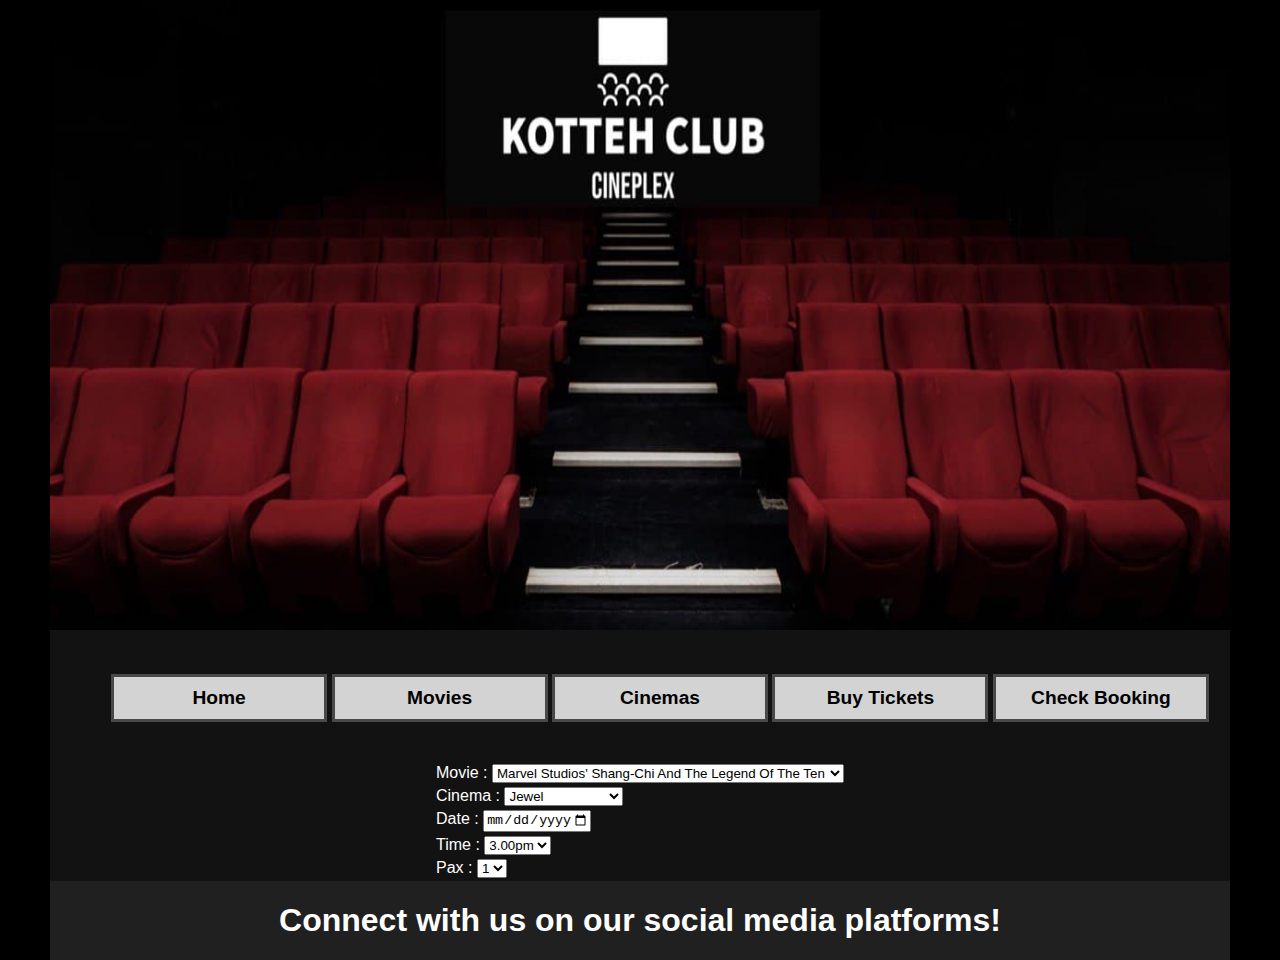
==== buytickets.html @ 0168ade8 "update" ====
<!DOCTYPE html>
<html lang="en">
<head>
    <meta charset="UTF-8">
    <meta http-equiv="X-UA-Compatible" content="IE=edge">
    <meta name="viewport" content="width=device-width, initial-scale=1.0">
    <title>Kotteh Club Cineplex</title>
    <link rel="stylesheet" href="assets/cinema.css">
    <script type="text/javascript" src="assets/javascript.js"></script>
</head>
<body>
    <div class="gridcontainer">
        <div class="item1">
            <img src="media/wallpaper.jpg" alt="header" class="wallpaper">
        </div>
        <div class="item2">
            <ul class="navbar" style="list-style-type: none;">
                <li class="nav"><a href="index.html">Home</a></li>
                <li class="nav"><a href="movies.html">Movies</a></li>
                <li class="nav"><a href="cinemas.html">Cinemas</a></li>
                <li class="nav"><a href="buytickets.html">Buy Tickets</a></li>
                <li class="nav"><a href="checkbooking.html">Check Booking</a></li>
            </ul>
        </div>
        <div class="item3">
            <table class="buyticketstable">
                <tr>
                    <td>
                        <label for="movies">Movie : </label>
                        <select name="movies" id="movies">
                            <option value="marvel">Marvel Studios' Shang-Chi And The Legend Of The Ten</option>
                            <option value="notimetodie">No Time To Die</option>
                            <option value="bossbaby">The Boss Baby: Family Business</option>
                        </select>
                    </td>
                </tr>
                <tr>
                    <td>
                        <label for="movies">Cinema :</label>
                        <select name="cinema" id="cinema">
                            <option value="jewel">Jewel</option>
                            <option value="payalebar">Paya Lebar</option>
                            <option value="northpoint">North Point</option>
                            <option value="causewaypoint">Causeway Point</option>
                            <option value="jurongpoint">Jurong Point</option>
                            <option value="jcube">Jcube</option>
                        </select>
                    </td>
                </tr>
                <tr>
                    <td>
                    <label for="movies">Date :</label>
                        <input type="date" id="date"  min='2021-10-16' max='2021-11-11'></input>
                    </td>
                </tr>
                <tr>
                    <td>
                        <label for="time">Time : </label>
                        <select name="time" id="time">
                            <option value="3pm">3.00pm</option>
                            <option value="6pm">6.00pm</option>
                            <option value="9pm">9.00pm</option>
                        </select>
                    </td>
                </tr>
                <tr>
                    <td>
                        <label for="pax">Pax : </label>
                        <select name="pax" id="pax">
                            <option value="1">1</option>
                            <option value="2">2</option>
                            <option value="3">3</option>
                            <option value="4">4</option>
                            <option value="5">5</option>
                        </select>
                    </td>
                </tr>
            </table>
        </div>
    
        <div class="footer">
            <h1 class="footer">Connect with us on our social media platforms!</h1>

        </div>
    </div>


</body>
</html>
---- assets/cinema.css ----
body{
    margin-bottom: 0;
    margin-left:50px ;
    margin-right:50px ;
    margin-top: 0;
    background: black;
   
}

.gridcontainer{
    display: grid;
    grid-template-areas: 
    'header header header'
    'nav nav nav'
    'main main main'
    'main1 main2 main3'
    'footer footer footer';
    text-align: center;
    background: #121212;
    font-family: 'Open Sans', sans-serif;
    
}


.item1{grid-area: header;
    height: auto;
    background: #121212;
    
}

.item2{grid-area: nav;
height: auto;
background: #121212;

}

.item3{grid-area: main;
    height: auto;
    background: #121212;
}

.item4{grid-area: main1;
    height:40vh;
    background: #121212;
    padding: 1vh;
    }

.item5{grid-area: main2;
     height:40vh;
     background: #121212;
     padding: 1vh;

    }

.item6{grid-area: main3;
    height:40vh;
    background: #121212;
    padding: 1vh;
    }

.footer{grid-area: footer;
height:auto;
background: #202020 ;
color: white;

}

.wallpaper {
	height:70vh;
    width:100%;
}

.movieposter{
    width: 70%;
    height: auto;
    display: none;
    margin-left: auto;
    margin-right: auto;
    
}

.movieposter2{
    width:100%;
    height: auto;

}

.w3-content,.w3-auto{margin-left:auto;margin-right:auto; text-align: center;}
.w3-display-container:hover .w3-display-hover{display:block}.w3-display-container:hover span.w3-display-hover{display:inline-block}.w3-display-hover{display:none}
.w3-button:hover{color:#000!important;background-color:#ccc!important}
.w3-button{border:none;display:inline-block;padding:8px 16px;vertical-align:middle;overflow:hidden;text-decoration:none;text-align:center;cursor:pointer;white-space:nowrap}
.w3-black,.w3-hover-black:hover{color:#fff!important;background-color:#000!important}
.w3-display-left{position:absolute;top:100%;left:0%;transform:translate(0%,-50%);-ms-transform:translate(-0%,-50%)}
.w3-display-right{position:absolute;top:50%;right:0%;transform:translate(0%,-50%);-ms-transform:translate(0%,-50%)}


.aboutus {
    height:35vh;
    width: 60vh;
    border-radius: 10%;
    border-style: solid;
    border-width: 0.5vh;
    border-color: #494949;
}

.tablelocation{
    margin: auto;
    color:white;
    text-align: left;
  

}


.tablemovies{
    color: white;
}

.buyticketstable{
    color: white;
    margin-left: auto;
    margin-right: auto;
    text-align: left;
}

.locationimage{
    width: 90%;
}

td.cinematd{
    width: auto;
    height: auto;
    padding: 1.5cm;
    
}

td.movietd:nth-child(2){
    width: auto;
    height: auto;
    padding: 50px;
    text-align: left;
    
}

td.movietd:nth-child(1) {  
    height: auto;
    width: 250px;
    padding: 10px;
  }

.title{
    color: #fff;
    
    font-size: 16px;
    margin-bottom: 7px;
    font-weight: bold;
}
.redfont{
    color:#ea1131;
    font-size: larger;
}

.greyfont{
    color:#a0a0a0;
}


.navbar{
    display: inline-block;
    justify-content: center;
    padding-top: 2%;
    padding-bottom: 2%;
    
}
.nav{
    align-content: center;
	color: #494949 !important;
	text-decoration: none;
	background:lightgray;
	padding-left: 30px;
    padding-right: 30px;
    padding-top: 10px;
    padding-bottom: 10px;
	border: 3px solid #494949 !important;
	display: inline-block;
	transition: all 0.4s ease 0s;
    width: 150px;
    justify-content: center;
    font-weight: bold;
    font-size: larger;
}

.nav:hover {
        color: #ffffff !important;
        background: #ea1131;
        border-color: #ea1131 !important;
        transition: all 0.8s ease 0s;
    }
    
   
    

a{
    text-decoration: none;
    color:black;
}
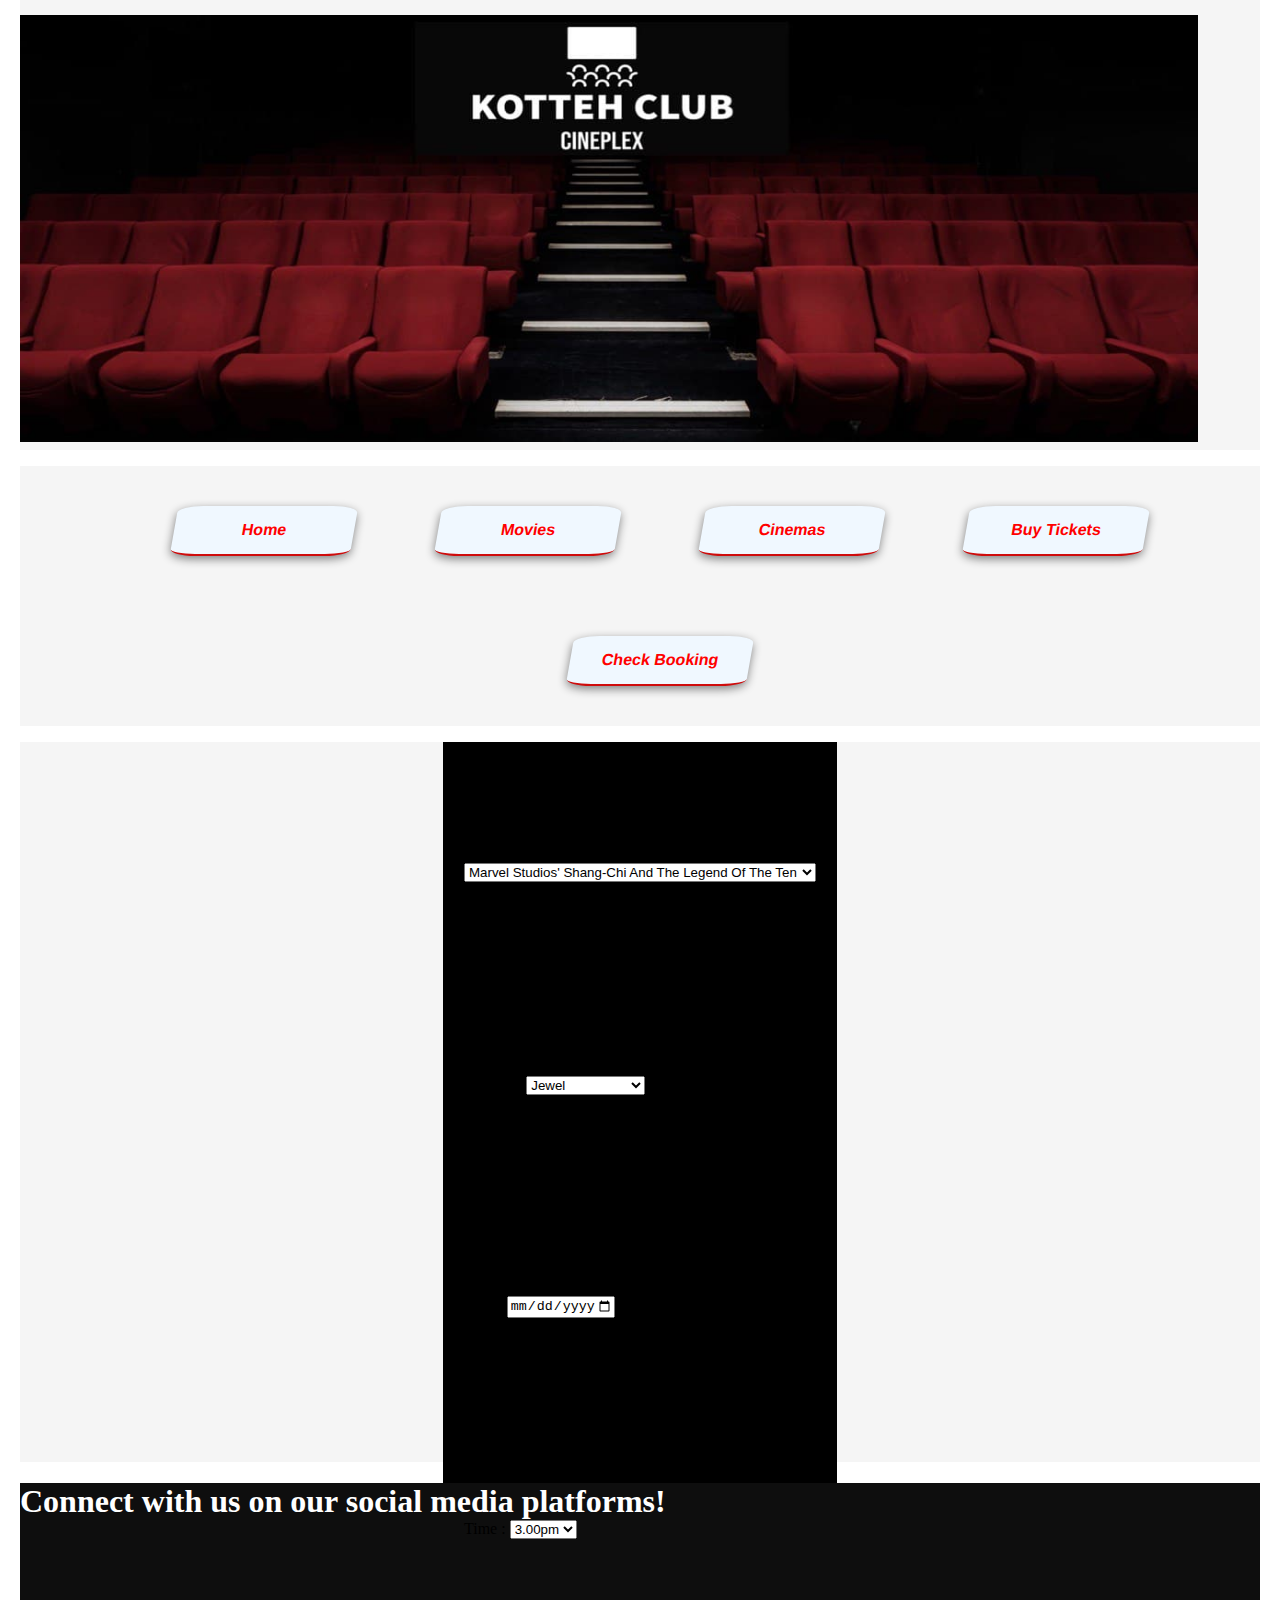
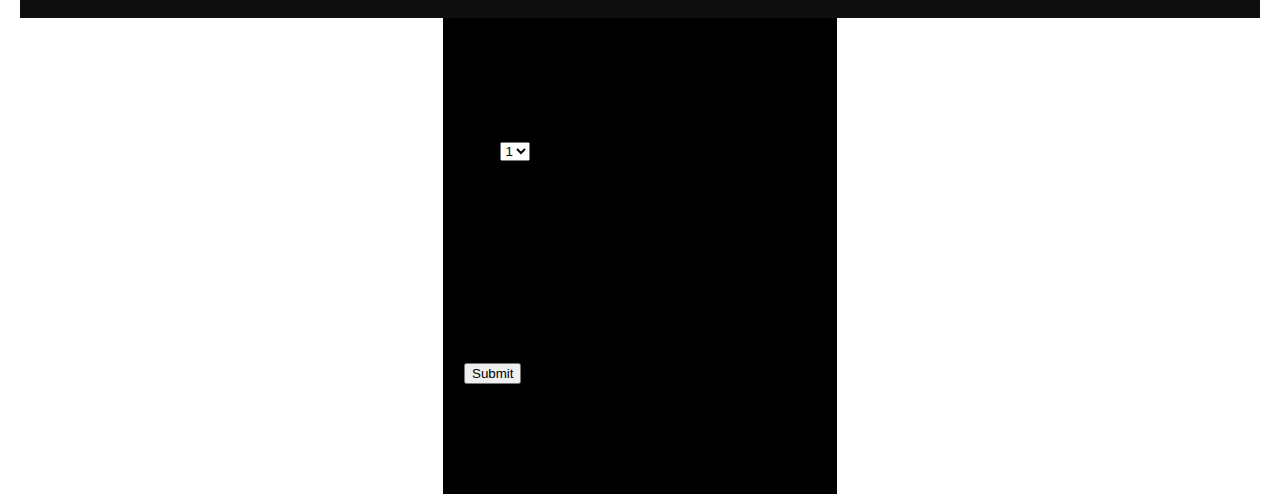
==== commit 8ba306a0: "update" ====
--- a/buytickets.html
+++ b/buytickets.html
@@ -23,6 +23,7 @@
             </ul>
         </div>
         <div class="item3">
+        <form action="assets/buytickets.php" method="post">
             <table class="buyticketstable">
                 <tr>
                     <td>
@@ -75,7 +76,11 @@
                         </select>
                     </td>
                 </tr>
+                <tr>
+                    <td><input type="submit" id="submit"></td>
+                </tr>
             </table>
+        </form>
         </div>
     
         <div class="footer">
--- a/assets/cinema.css
+++ b/assets/cinema.css
@@ -1,207 +1,289 @@
-body{
-    margin-bottom: 0;
-    margin-left:50px ;
-    margin-right:50px ;
-    margin-top: 0;
-    background: black;
-   
-}
-
-.gridcontainer{
-    display: grid;
-    grid-template-areas: 
-    'header header header'
-    'nav nav nav'
-    'main main main'
-    'main1 main2 main3'
-    'footer footer footer';
-    text-align: center;
-    background: #121212;
-    font-family: 'Open Sans', sans-serif;
-    
-}
-
-
-.item1{grid-area: header;
-    height: auto;
-    background: #121212;
-    
-}
-
-.item2{grid-area: nav;
-height: auto;
-background: #121212;
-
-}
-
-.item3{grid-area: main;
-    height: auto;
-    background: #121212;
-}
-
-.item4{grid-area: main1;
-    height:40vh;
-    background: #121212;
-    padding: 1vh;
-    }
-
-.item5{grid-area: main2;
-     height:40vh;
-     background: #121212;
-     padding: 1vh;
-
-    }
-
-.item6{grid-area: main3;
-    height:40vh;
-    background: #121212;
-    padding: 1vh;
-    }
-
-.footer{grid-area: footer;
-height:auto;
-background: #202020 ;
-color: white;
-
+body {
+  margin: 0px 20px 0px 20px;
+  background: white;
+}
+#scrollToTopBtn {
+  position: fixed;
+  bottom: 10px;
+  right: 20px;
+  border-radius: 50%;
+  background: none;
+  border: none;
+  z-index: 1;
+}
+#scrollToTopImg {
+  border-radius: 50%;
+  cursor: grabbing;
+}
+
+.gridcontainerhome {
+  display: grid;
+  grid-template-areas:
+    "header header header"
+    "nav nav nav"
+    "main main main"
+    "main1 main2 main3"
+    "footer footer footer";
+  text-align: center;
+}
+.gridcontainercinemas {
+  display: grid;
+  grid-template-columns: 1fr 1fr;
+  grid-template-rows: repeat(3, 5vh 35vh);
+  grid-template-areas:
+    "north north"
+    "img1 img2"
+    "south south"
+    "img3 img4"
+    "east east"
+    "img5 img6";
+}
+.gridcontainermovies {
+  display: grid;
+  grid-template-columns: repeat(3, 1fr);
+  grid-template-rows: repeat(3, 40vh);
+  grid-template-areas:
+    "Movie1 Movie2 Movie3"
+    "Movie4 Movie5 Movie6"
+    "Movie7 Movie8 Movie9";
+  grid-gap: 5vh;
+}
+
+.item1 {
+  grid-area: header;
+  height: 50vh;
+  background: whitesmoke;
+}
+
+.item2 {
+  grid-area: nav;
+  background: whitesmoke;
+}
+
+.item3 {
+  grid-area: main;
+  height: 80vh;
+  background: whitesmoke;
+  font-family: Georgia, "Times New Roman", Times, serif;
+  color: black;
+}
+
+.item3-Cinemas {
+  grid-area: main;
+  height: 130vh;
+  background: white;
+  font-family: Georgia, "Times New Roman", Times, serif;
+  color: black;
+  margin: auto;
+}
+.item3-Movies {
+  grid-area: main;
+  height: 130vh;
+  background: white;
+  font-family: Georgia, "Times New Roman", Times, serif;
+  color: black;
+  margin: auto;
+}
+
+.item4 {
+  grid-area: main1;
+  height: 40vh;
+  background: black;
+  padding: 1vh;
+}
+
+.item5 {
+  grid-area: main2;
+  height: 40vh;
+  background: black;
+  padding: 1vh;
+}
+
+.item6 {
+  grid-area: main3;
+  height: 40vh;
+  background: black;
+  padding: 1vh;
+}
+
+.north {
+  grid-area: north;
+  text-align: center;
+}
+.locationImg1 {
+  grid-area: img1;
+  margin: auto;
+}
+.locationImg2 {
+  grid-area: img2;
+  margin: auto;
+}
+.south {
+  grid-area: south;
+  text-align: center;
+}
+.locationImg3 {
+  grid-area: img3;
+  margin: auto;
+}
+.locationImg4 {
+  grid-area: img4;
+  margin: auto;
+}
+.east {
+  grid-area: east;
+  text-align: center;
+}
+.locationImg5 {
+  grid-area: img5;
+  margin: auto;
+}
+.locationImg6 {
+  grid-area: img6;
+  margin: auto;
+}
+
+.footer {
+  grid-area: footer;
+  height: 15vh;
+  background: rgb(14, 14, 14);
+  color: white;
 }
 
 .wallpaper {
-	height:70vh;
-    width:100%;
-}
-
-.movieposter{
-    width: 70%;
-    height: auto;
-    display: none;
-    margin-left: auto;
-    margin-right: auto;
-    
-}
-
-.movieposter2{
-    width:100%;
-    height: auto;
-
-}
-
-.w3-content,.w3-auto{margin-left:auto;margin-right:auto; text-align: center;}
-.w3-display-container:hover .w3-display-hover{display:block}.w3-display-container:hover span.w3-display-hover{display:inline-block}.w3-display-hover{display:none}
-.w3-button:hover{color:#000!important;background-color:#ccc!important}
-.w3-button{border:none;display:inline-block;padding:8px 16px;vertical-align:middle;overflow:hidden;text-decoration:none;text-align:center;cursor:pointer;white-space:nowrap}
-.w3-black,.w3-hover-black:hover{color:#fff!important;background-color:#000!important}
-.w3-display-left{position:absolute;top:100%;left:0%;transform:translate(0%,-50%);-ms-transform:translate(-0%,-50%)}
-.w3-display-right{position:absolute;top:50%;right:0%;transform:translate(0%,-50%);-ms-transform:translate(0%,-50%)}
-
+  height: 95%;
+  width: 95%;
+  margin-top: 1.2%;
+}
 
 .aboutus {
-    height:35vh;
-    width: 60vh;
-    border-radius: 10%;
-    border-style: solid;
-    border-width: 0.5vh;
-    border-color: #494949;
-}
-
-.tablelocation{
-    margin: auto;
-    color:white;
-    text-align: left;
-  
-
-}
-
-
-.tablemovies{
-    color: white;
-}
-
-.buyticketstable{
-    color: white;
-    margin-left: auto;
-    margin-right: auto;
-    text-align: left;
-}
-
-.locationimage{
-    width: 90%;
-}
-
-td.cinematd{
-    width: auto;
-    height: auto;
-    padding: 1.5cm;
-    
-}
-
-td.movietd:nth-child(2){
-    width: auto;
-    height: auto;
-    padding: 50px;
-    text-align: left;
-    
-}
-
-td.movietd:nth-child(1) {  
-    height: auto;
-    width: 250px;
-    padding: 10px;
-  }
-
-.title{
-    color: #fff;
-    
-    font-size: 16px;
-    margin-bottom: 7px;
-    font-weight: bold;
-}
-.redfont{
-    color:#ea1131;
-    font-size: larger;
-}
-
-.greyfont{
-    color:#a0a0a0;
-}
-
-
-.navbar{
-    display: inline-block;
-    justify-content: center;
-    padding-top: 2%;
-    padding-bottom: 2%;
-    
-}
-.nav{
-    align-content: center;
-	color: #494949 !important;
-	text-decoration: none;
-	background:lightgray;
-	padding-left: 30px;
-    padding-right: 30px;
-    padding-top: 10px;
-    padding-bottom: 10px;
-	border: 3px solid #494949 !important;
-	display: inline-block;
-	transition: all 0.4s ease 0s;
-    width: 150px;
-    justify-content: center;
-    font-weight: bold;
-    font-size: larger;
+  height: 35vh;
+  width: 60vh;
+  border-radius: 10%;
+  border-style: solid;
+  border-width: 0.5vh;
+  border-color: #494949;
+}
+
+table {
+  background: black;
+  margin: auto;
+  border-spacing: 20px;
+}
+
+td {
+  width: 300px;
+  height: 200px;
+}
+
+.navbar {
+  text-align: center;
+
+  background-color: whitesmoke;
+}
+
+.nav {
+  font-weight: bold;
+  background: aliceblue;
+  padding: 15px;
+  margin: 40px;
+  border-bottom: 2px solid rgb(207, 12, 12) !important;
+  border-radius: 14%;
+  box-shadow: 0px 3px 10px grey;
+  display: inline-block;
+  transition: all 0.4s ease 0s;
+  width: 150px;
+  font-family: "Lucida Sans", "Lucida Sans Regular", "Lucida Grande",
+    "Lucida Sans Unicode", Geneva, Verdana, sans-serif;
+  transition: 0.5s;
+  transform: skew(-10deg);
 }
 
 .nav:hover {
-        color: #ffffff !important;
-        background: #ea1131;
-        border-color: #ea1131 !important;
-        transition: all 0.8s ease 0s;
-    }
-    
-   
-    
-
-a{
-    text-decoration: none;
-    color:black;
-}
-
+  background: whitesmoke;
+  box-shadow: 0px 5px 16px #ff0000b6;
+  border-left: 2px solid white;
+  transform: skew(-10deg) translateY(-5px);
+}
+.locationHead {
+  background: white;
+  width: 20%;
+  margin: auto;
+  margin-top: 2%;
+  box-shadow: 0 4px 2px -1px gray;
+  border-bottom: 4px solid rgb(207, 12, 12) !important;
+  border-radius: 14%;
+  transform: skew(-10deg) translateY(-5px);
+}
+a {
+  text-decoration: none;
+  color: red;
+}
+.locations {
+  margin: 10px;
+}
+
+.card {
+  box-shadow: 0 4px 8px 0 rgba(0, 0, 0, 0.2);
+  transition: box-shadow 0.3s;
+  width: 100%;
+}
+
+.card:hover {
+  box-shadow: 0 8px 18px 0 rgba(0, 0, 0, 0.2);
+  border-left: 2px solid red;
+}
+
+.container {
+  padding: 2px 16px;
+}
+
+/*flipcard*/
+
+.flip-card {
+  background-color: transparent;
+  width: 100%;
+  height: 100%;
+  perspective: 10000px;
+}
+
+.flip-card-inner {
+  position: relative;
+  width: 100%;
+  height: 100%;
+  text-align: center;
+  transition: transform 0.3s;
+  transform-style: preserve-3d;
+  box-shadow: 0 4px 8px 0 rgba(0, 0, 0, 0.2);
+}
+
+.flip-card:hover .flip-card-inner {
+  transform: rotateY(180deg);
+}
+
+.flip-card-front,
+.flip-card-back {
+  position: absolute;
+  width: 100%;
+  height: 100%;
+  -webkit-backface-visibility: hidden;
+  backface-visibility: hidden;
+}
+
+.flip-card-front {
+  background-color: #bbb;
+  color: black;
+  width: 100%;
+  height: 100%;
+}
+
+.flip-card-back {
+  background-color: white;
+  color: red;
+  transform: rotateY(180deg);
+}
+
+.movieImages {
+  width: 100%;
+  height: 100%;
+}
